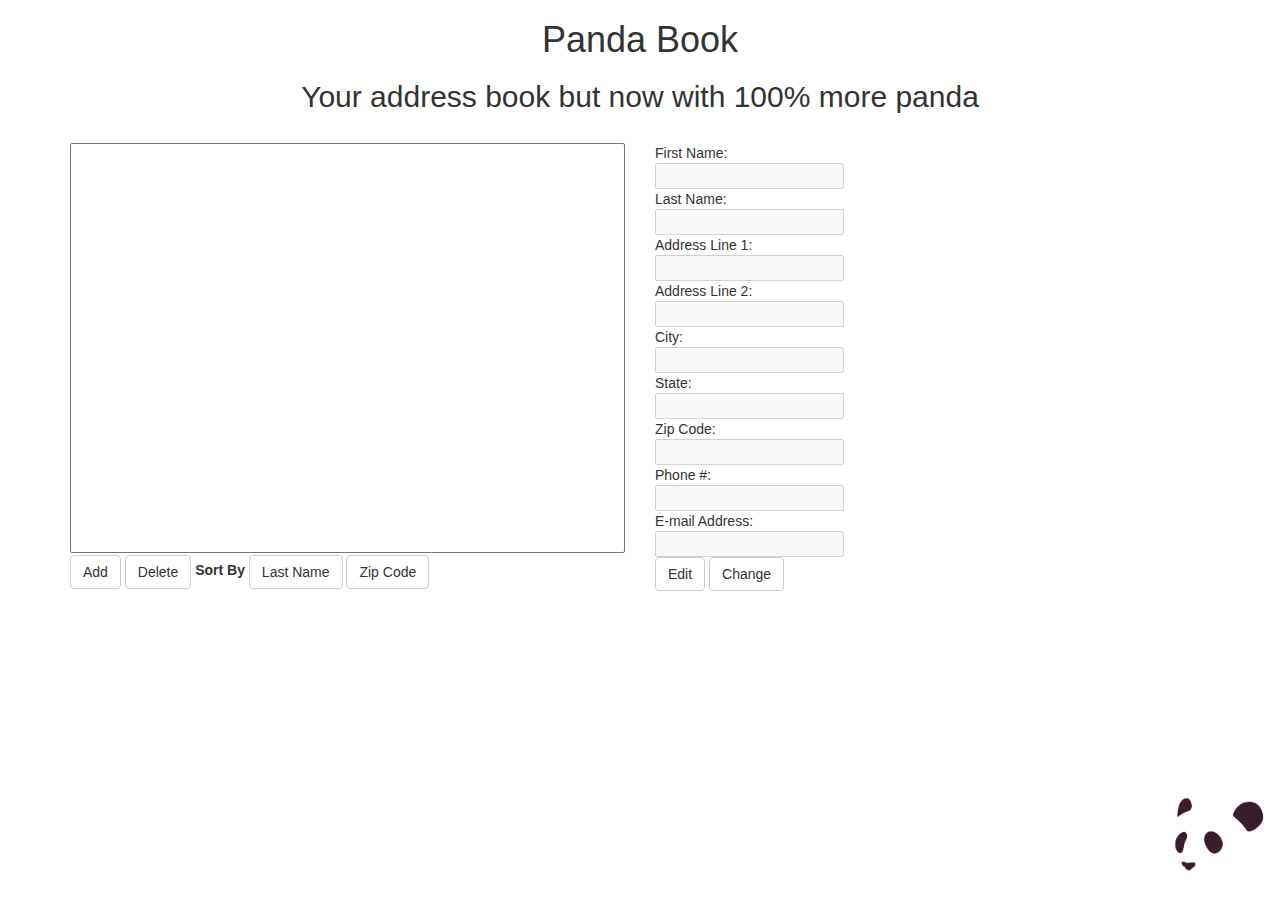
==== book.html @ 8a7f8403 "Renamed index.html to book.html and login.html to index.html" ====
<!DOCTYPE html>
<html lang="en">
<head>
	<meta charset="utf-8">
	<title>Panda Book</title>
	<script type="text/javascript" src="js/jquery-2.1.4.min.js"></script>
	<link href="css/bootstrap.css" rel="stylesheet"/>
	<link href="css/style.css" rel="stylesheet"/>
	<script type="text/javascript" src="js/bootstrap.js"></script>
    <script type="text/javascript" src="js/app.js"></script>
<head>
	<body>
		<!--HEADER: Title and description-->
		<div id="header">
			<div class="container">
				<div class = "row">
					<h1>Panda Book</h2>
					<h2>Your address book but now with 100% more panda</h2>
				</div>
			</div>
		</div>
		<div id="interface">
			<div class="container">
				<div class = "row">
                    <!--ENTRY LIST: Entries shown in this list-->
					<div id="entries">
						<div class=col-sm-6>
							<select id="entrylist" size="24" onchange="viewEntry(this.value)">
                                
                            </select>
                            <button id="add-btn" type="button" class="btn btn-default" onclick="addEntry()">Add</button>
                            <button id="delete-btn" type="button" class="btn btn-default" onclick="deleteEntry()">Delete</button>
                            <label>Sort By</label>
                            <button id="name-sort-btn" type="button" class="btn btn-default" onclick='listEntries("name")'>Last Name</button>
                            <button id="zip-sort-btn" type="button" class="btn btn-default" onclick='listEntries("zip")'>Zip Code</button>
						</div>
					</div>
					<!--INFORMATION CARD: Shows address information, allows edits to be made here-->
					<div id="info">
						<div class=col-sm-6>
							<form>
								First Name:<br>
								<input id="firstname" type="text" name="firstname" disabled></input>
								<br>
								Last Name:<br>
								<input type="text" name="lastname" disabled></input>
								<br>
                                Address Line 1:<br>
								<input id="addr1" type="text" name="addr1" disabled></input>
								<br>
                                Address Line 2:<br>
								<input id="addr2" type="text" name="addr2" disabled></input>
								<br>
								City:<br>
								<input type="text" name="city" disabled></input>
								<br>
								State:<br>
								<input type="text" name="state" disabled></input>
								<br>
								Zip Code:<br>
								<input type="text" name="zip" disabled></input>
								<br>
								Phone #:<br>
								<input type="text" name="phone" disabled></input>
								<br>
								E-mail Address:<br>
								<input type="text" name="email" disabled></input>
							</form>
                            <button id="edit-btn" type="button" class="btn btn-default" onclick="editEntry()">Edit</button>
                            <button id="submit-btn" type="button" class="btn btn-default" onclick="submitEntry()">Submit</button>
                            <button id="change-btn" type="button" class="btn btn-default" onclick="changeEntry()">Change</button>
                            <button id="cancel-btn" type="button" class="btn btn-default" onclick="cancelEntry()">Cancel</button>
						</div>
					</div>
				</div>
			</div>
		</div>
		<!--FOOTER
		<div id="footer">
			<div class="container footer">
				<div class = "row">
					<div class="col-xs-2 col-xs-offset-11">
						<img id="panda-pic" src="img/panda.png"/>
					</div>
				</div>
			</div>
		</div> -->


	<body>
</html>
---- css/style.css ----
body {
   height: 100vh;
   background-image: url("../img/panda.png");
   background-size: 10%;
   background-position: right bottom; /*Positioning*/
   background-repeat: no-repeat; /*Prevent showing multiple background images*/
}

h1, h2 {
	text-align: center;
}

select{
    width: 100%;
}

#panda-pic {
	width: 100%;
	height: 100%;
}

#header {
    margin-bottom: 20px;
}

#footer {
    height: 200px;
}
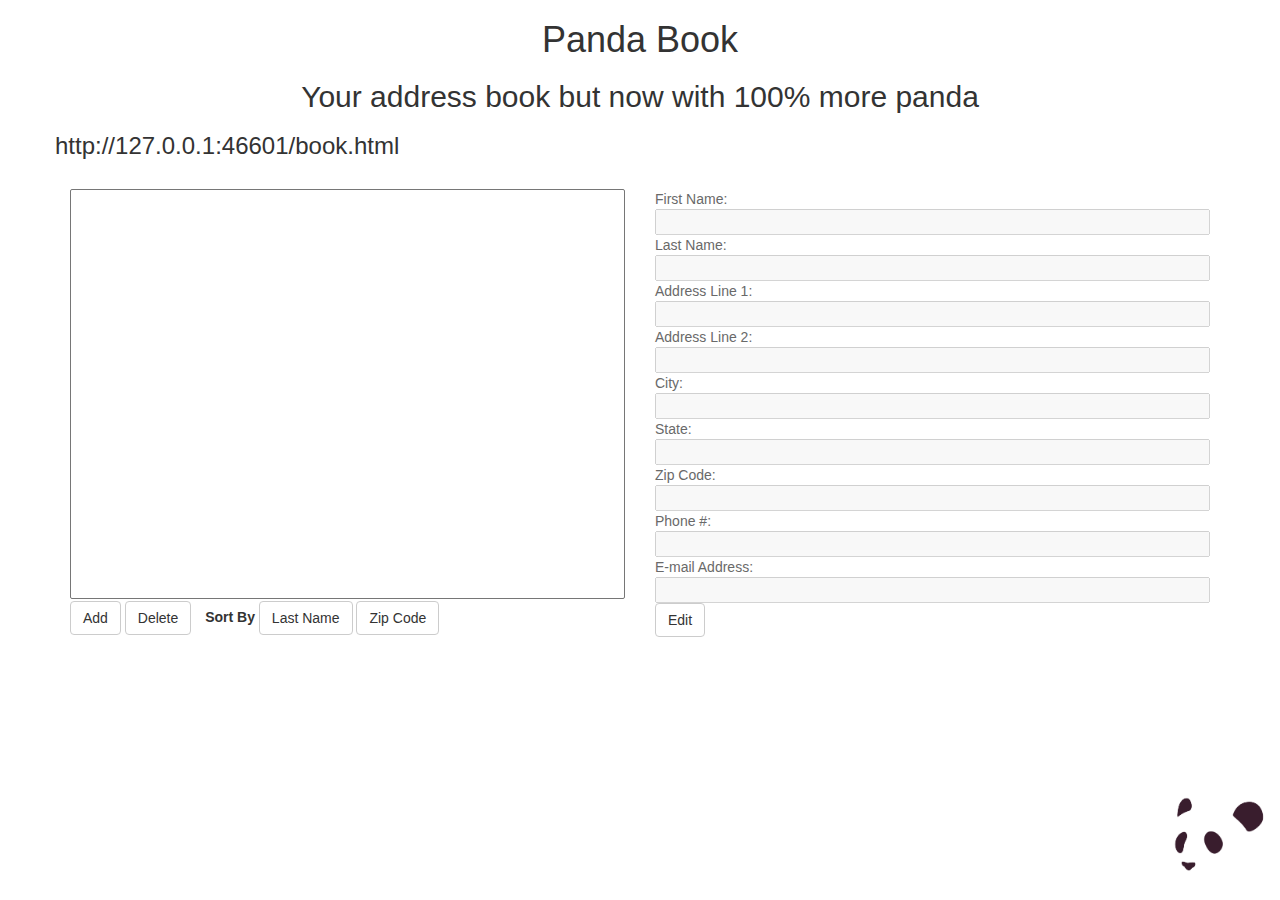
==== commit 8810d418: "Latest and greatest" ====
--- a/book.html
+++ b/book.html
@@ -16,6 +16,7 @@
 				<div class = "row">
 					<h1>Panda Book</h2>
 					<h2>Your address book but now with 100% more panda</h2>
+                    <h3 id="bookTitle"></h3>
 				</div>
 			</div>
 		</div>
--- a/css/style.css
+++ b/css/style.css
@@ -14,6 +14,34 @@
     width: 100%;
 }
 
+input{
+    width: 100%;
+}
+
+form{
+    width: 100%;
+    color: dimgray;
+}
+
+label{
+    margin-left: 10px;
+}
+
+input[disabled]{
+    color:black;
+}
+
+#entry-controls{
+    height: 34px;
+    display: inline;
+}
+
+#entry-controls > input{
+    float: left;
+}
+
+
+
 #panda-pic {
 	width: 100%;
 	height: 100%;
@@ -25,4 +53,29 @@
 
 #footer {
     height: 200px;
+}
+
+#login {
+    width:400px;
+    margin-right:auto;
+    margin-left:auto;
+    margin-top: 100px;
+}
+
+#credentials-btn{
+    margin: 0 auto;
+    width: 400px;
+}
+
+#create-space{
+    display: inline;
+}
+
+#address-books{
+    margin-top: 10px;
+}
+
+#import{
+    width: 50%;
+    padding-top: 10px;
 }